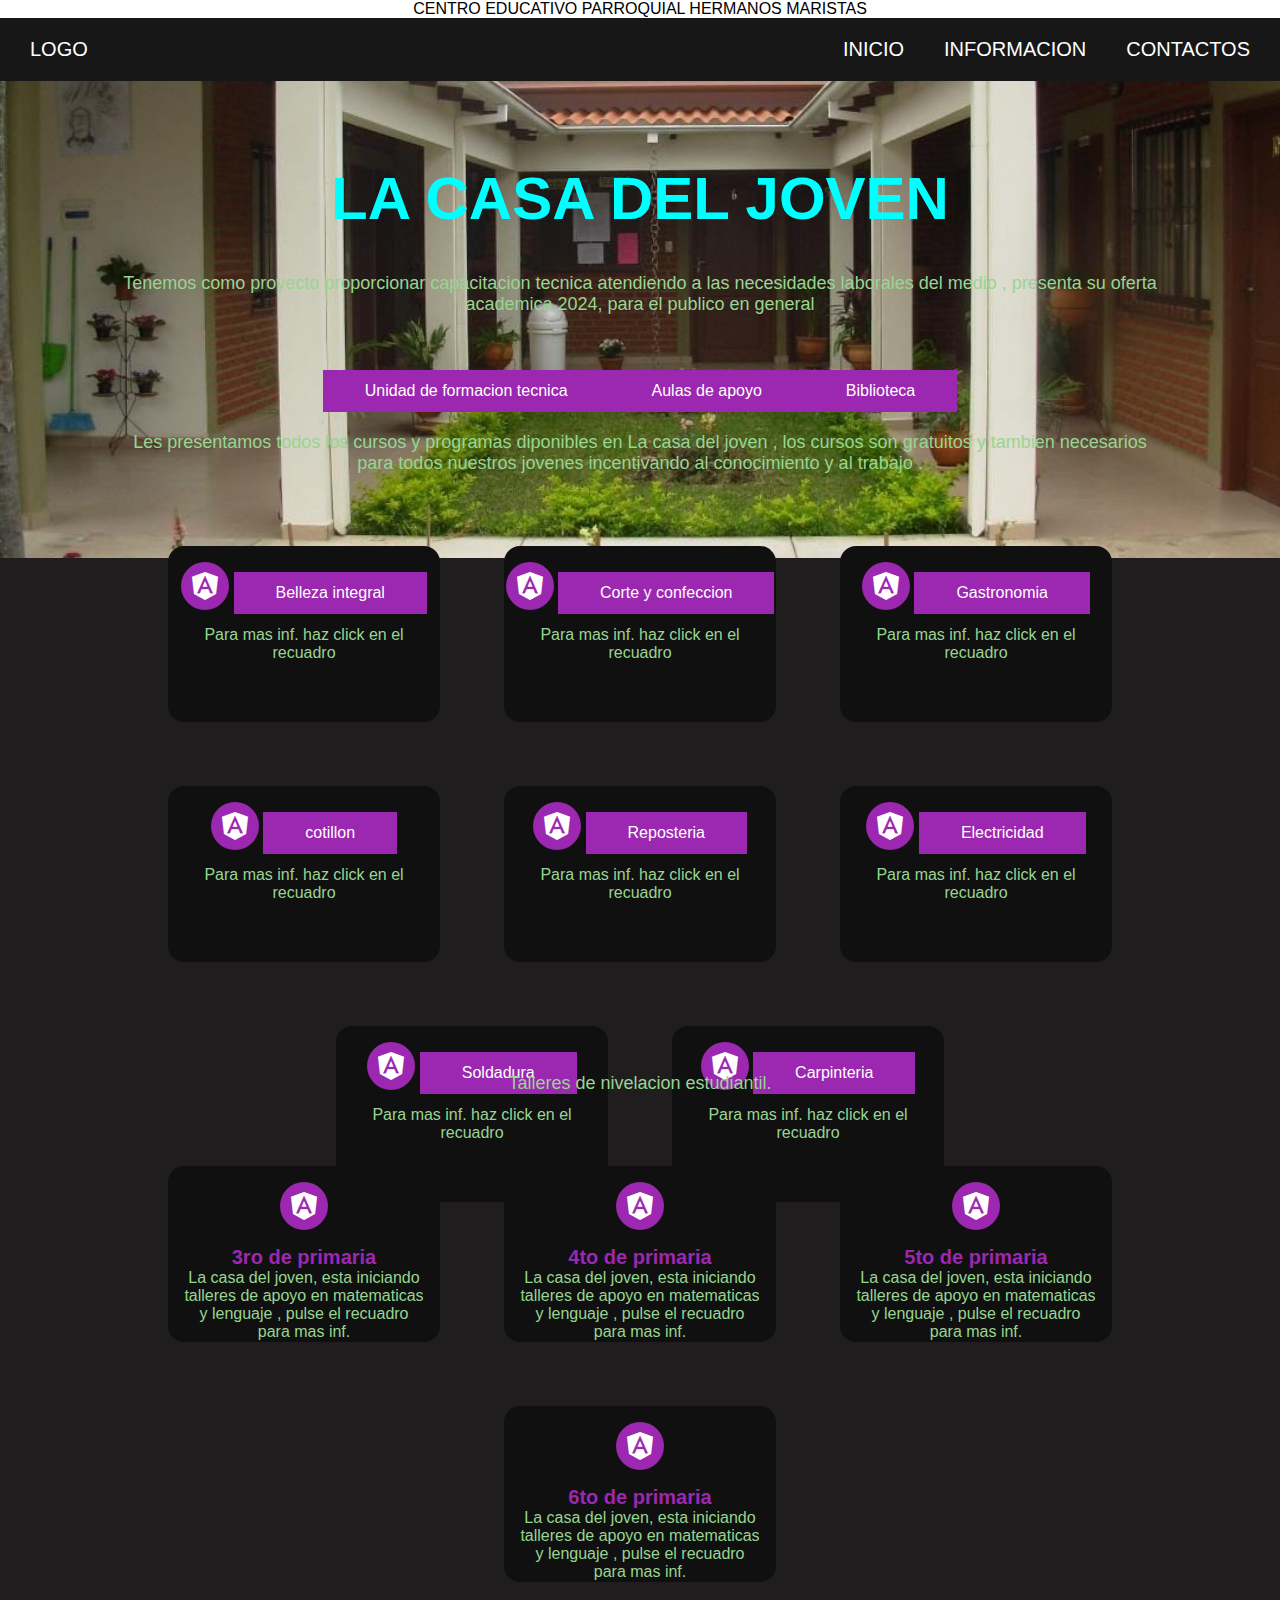
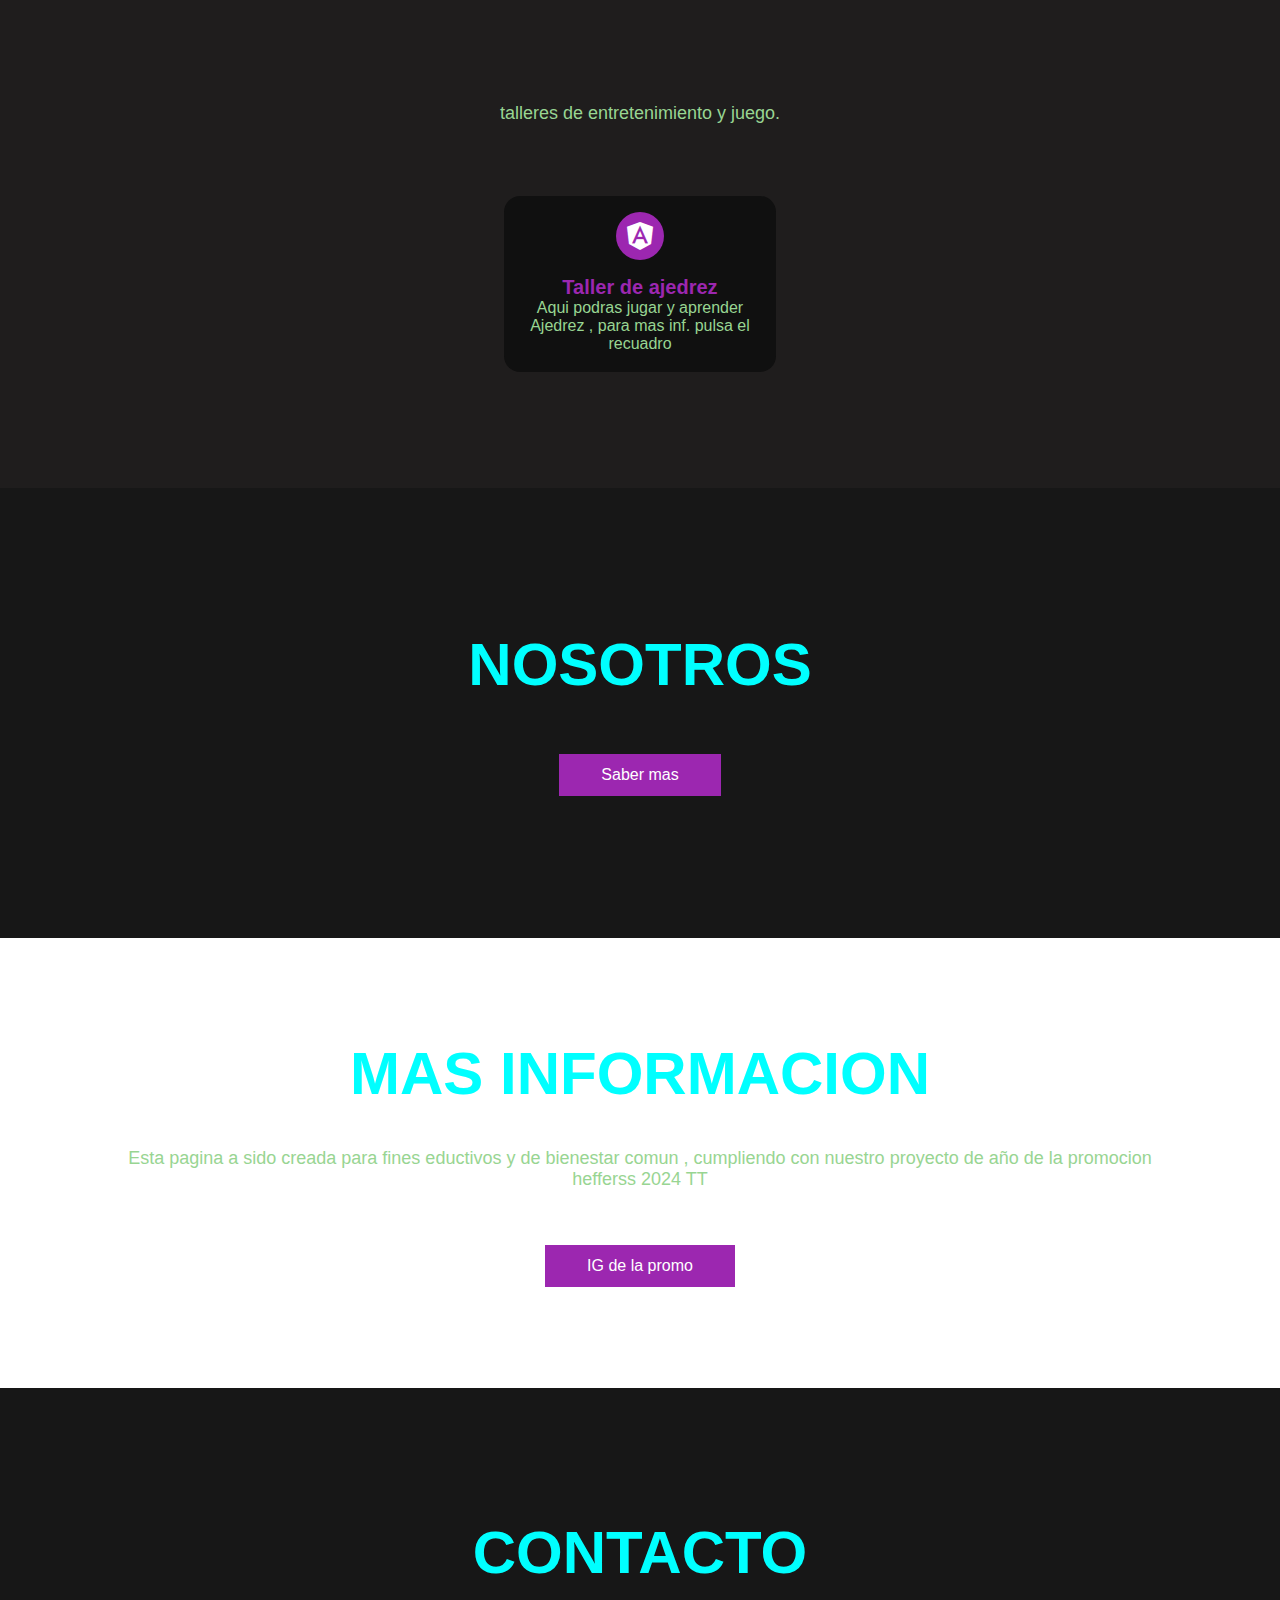
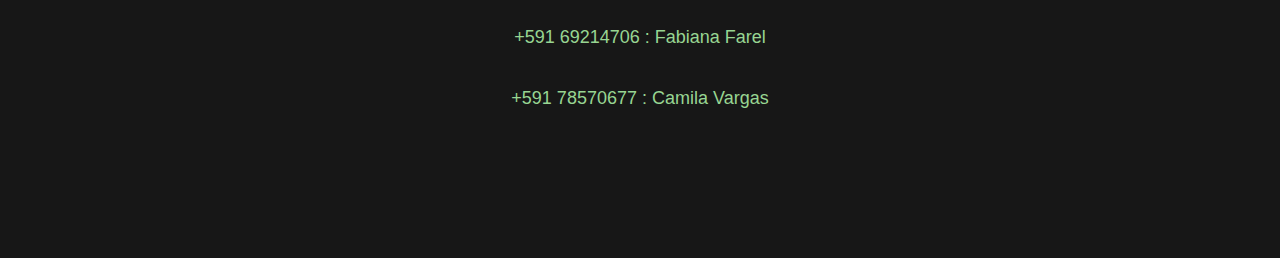
==== index.html @ f970f746 "Add files via upload" ====
<!DOCTYPE html>
<html lang="en">
<head>
    <meta charset="UTF-8">
    <meta name="viewport" content="width=device-width, initial-scale=1.0">
    <link rel="stylesheet" href="https://cdnjs.cloudflare.com/ajax/libs/font-awesome/5.15.1/css/all.min.css">
    <link rel="stylesheet" href="style.css"

    <title>CENTRO EDUCATIVO PARROQUIAL HERMANOS MARISTAS</title>
</head>
<body>
    <div class="head">
        <div class="logo">
            <a href="#">Logo</a>
        </div>
        <nav class="navbar">
            <a href="#"> Inicio</a>
            <a href="#"> Informacion</a>
            <a href="#"> Contactos</a>
        </nav>
        
    </div>

    <header class="content header">
        <h2 class="title">La Casa Del Joven</h2>
        <p>
            Tenemos como proyecto proporcionar capacitacion tecnica atendiendo a las necesidades laborales del medio , presenta su oferta academica 2024, para el publico en general
        </p>
        <div class="btn-home">
            <a href="#" class="btn">Unidad de formacion tecnica</a>
            <a href="#" class="btn">Aulas de apoyo</a>
            <a href="#" class="btn">Biblioteca</a>


        </div>
    </header>
    
    <section class="content sau">
        <h2 class="title"></h2>
        <p> Les presentamos todos los cursos y programas diponibles en La casa del joven , los cursos son gratuitos y tambien necesarios para todos nuestros jovenes incentivando al conocimiento y al trabajo .</p>
        <div class="box-container">
            <div class="box">
                <i class="fab fa-angular"></i>
                <a href="https://www.lamarcawell.com/que-es-la-belleza-integrativa-y-como-funciona" class="btn">Belleza integral</a>
                <p>Para mas inf. haz click en el recuadro</p>
            </div>
            <div class="box">
                <i class="fab fa-angular"></i>
                <a href="https://www.institutoimbabura.edu.ec/que-es-corte-y-confeccion/" class="btn">Corte y confeccion</a>
                <p>Para mas inf. haz click en el recuadro</p>
            </div>
            <div class="box">
                <i class="fab fa-angular"></i>
                <a href="https://www.institutoimbabura.edu.ec/que-es-corte-y-confeccion/" class="btn">Gastronomia</a>
                <p>Para mas inf. haz click en el recuadro</p>
            </div>
            <div class="box">
                <i class="fab fa-angular"></i>
                <a href="https://es.wikipedia.org/wiki/Cotill%C3%B3n" class="btn">cotillon</a>
                <p>Para mas inf. haz click en el recuadro</p>
            </div>
            <div class="box">
                <i class="fab fa-angular"></i>
                <a href="https://www.significados.com/reposteria/" class="btn">Reposteria</a>
                <p>Para mas inf. haz click en el recuadro</p>
            </div>
            <div class="box">
                <i class="fab fa-angular"></i>
                <a href="https://es.wikipedia.org/wiki/Electricidad" class="btn">Electricidad</a>
                <p>Para mas inf. haz click en el recuadro</p>
            </div>
            <div class="box">
                <i class="fab fa-angular"></i>
                <a href="https://es.wikipedia.org/wiki/Soldadura" class="btn">Soldadura</a>
                <p>Para mas inf. haz click en el recuadro</p>
            </div>
            <div class="box">
                <i class="fab fa-angular"></i>
                <a href="https://es.wikipedia.org/wiki/Carpinter%C3%ADa" class="btn">Carpinteria</a>
                <p>Para mas inf. haz click en el recuadro</p>
            </div>
        </div>
    </section>

    <section class="content sau">
        <h2 class="title"></h2>
        <p> Talleres de nivelacion estudiantil.</p>
        <div class="box-container">
            <div class="box">
                <i class="fab fa-angular"></i>
                <h3>3ro de primaria</h3>
                <p>La casa del joven, esta iniciando talleres de apoyo en matematicas y lenguaje , pulse el recuadro para mas inf.</p>
            </div>
            <div class="box">
                <i class="fab fa-angular"></i>
                <h3>4to de primaria</h3>
                <p>La casa del joven, esta iniciando talleres de apoyo en matematicas y lenguaje , pulse el recuadro para mas inf.</p>
            </div>
            <div class="box">
                <i class="fab fa-angular"></i>
                <h3>5to de primaria</h3>
                <p>La casa del joven, esta iniciando talleres de apoyo en matematicas y lenguaje , pulse el recuadro para mas inf.</p>
            </div>
            <div class="box">
                <i class="fab fa-angular"></i>
                <h3>6to de primaria</h3>
                <p>La casa del joven, esta iniciando talleres de apoyo en matematicas y lenguaje , pulse el recuadro para mas inf.</p>
            </div>
        </div>
    </section>

    <section class="content sau">
        <h2 class="title"></h2>
        <p> talleres de entretenimiento y juego.</p>
        <div class="box-container">
            <div class="box">
                <i class="fab fa-angular"></i>
                <h3>Taller de ajedrez</h3>
                <p>Aqui podras jugar y aprender Ajedrez , para mas inf. pulsa el recuadro</p>
  
           
        </div>
    </section>

    <section class="content about">

        <h2 class="title">Nosotros</h2>
        
        <a href="https://www.facebook.com/JuntaEscolarMarcelinoChampagnat?mibextid=ZbWKwL" class="btn">Saber mas </a>
    </section>

    <section class="content price">
        <article class="contain">
            <h2 class="title">Mas informacion</h2>
            <p>Esta pagina a sido creada para fines eductivos y de bienestar comun , cumpliendo con nuestro proyecto de año de la promocion hefferss 2024 TT</p>
            <a href="https://www.instagram.com/hefferss24tt?igsh=OWJ4YzBvZHR6bHdp" class="btn">IG de la promo</a>

        </article>
        
       

    </section>
    <section class="content contact">
        <h2 class="title">Contacto</h2>
        <p> +591 69214706 : Fabiana Farel</p>
        <p> +591 78570677 : Camila Vargas</p>
    </section>
</html>
---- style.css ----
*{
    margin: 0;
    padding: 0;
    border: 0;
    font-size: 100%;
    vertical-align: baseline;
}

body {
    text-align: center;
    font-family: sans-serif;

}


.head {
    display: flex;
    align-items: center;
    justify-content: space-between;
    height: 63px;
    background: #171717;
    position: fixed;
    width: 100%;
    z-index: 100;
}
.navbar {
    display: flex;
    margin-right: 10px;

}

.logo {
    margin-left: 30px;

}
.logo a {
    text-decoration: none;
    color: #fff;
    text-transform: uppercase;
    font-size: 20px;
}

.navbar a {
    display: block;
    padding: 23px 20px;
    color: #fff;
    text-decoration: none;
    text-transform: uppercase;
    font-size: 20px;
}

.navbar a:hover {
    background: #3f3f3f;

}
.header {
    display: flex;
    justify-content: center;
    align-items: center;

}
.header {
    height: 60vh !important;
    background: url(img/casajoven.jpeg) no-repeat center;
    background-size: cover;
}

.title {
    margin-bottom: 40px;
    font-size: 60px;
    font-weight: 600;
    text-transform: uppercase;
    color: aqua;
}

p {
    margin-bottom: 40px;
    font-size: 18px;
    color: rgb(152, 213, 146);
    padding: 0 100px;

}

.btn {
    display: inline-block;
    margin-top: 15px;
    padding: 10px 40px;
    border: 2px solid #9c27b0;
    color: #fff;
    text-decoration: none;
    background: #9c27b0;
}

.btn:hover {
    background: none;

}
.btn-home {
    display: flex;

}
.btn-hom a{
    margin: 0 10px; 
}

.content {
    height: 50vh;
    display: flex;
    flex-direction: column;
    justify-content: center;
    align-items: center;
}

.sau {
    padding: 30px;
    background: #1f1d1d;

}

.box-container {
    display: flex;
    justify-content: center;
    flex-wrap: wrap;
    text-align: center;

}

.box-container .box {
    height: 11rem;
    width: 17rem;
    background: #101010;
    text-align: center;
    border-radius: 1rem;
    box-shadow: 0 .3 5rem rgb(0, 0, 0, .5);
    margin: 2rem;
}

.box-container .box i {
    height: 3rem;
    width: 3rem;
    line-height: 3rem;
    text-align: center;
    border-radius: 50%;
    color: #fff;
    background: #9c27b0;
    font-size: 2rem;
    margin: 1rem 0;

}

.box-container .box h3 {
    font-size: 20px;
    color: #9c27b0;

}

.box-container .box p {
    padding: 0 15px;
    font-size: 16px;

}

.about {
    background: #171717;
}

.price {
    background: url(img/logo2.jpeg) no-repeat center;
    background-attachment: fixed;
    background-size: cover;
    text-align: center;
}

.contact {
    padding-top: 20px;
    background: #171717;
    padding-bottom: 0;

}
@media (max-widht: 768px)  {
    .title {
        margin-bottom: 0;
        font-size: 40px;
    }
    .sau {
        height: 120vh;
    }
    .navbar {
        display: none;
    }
}
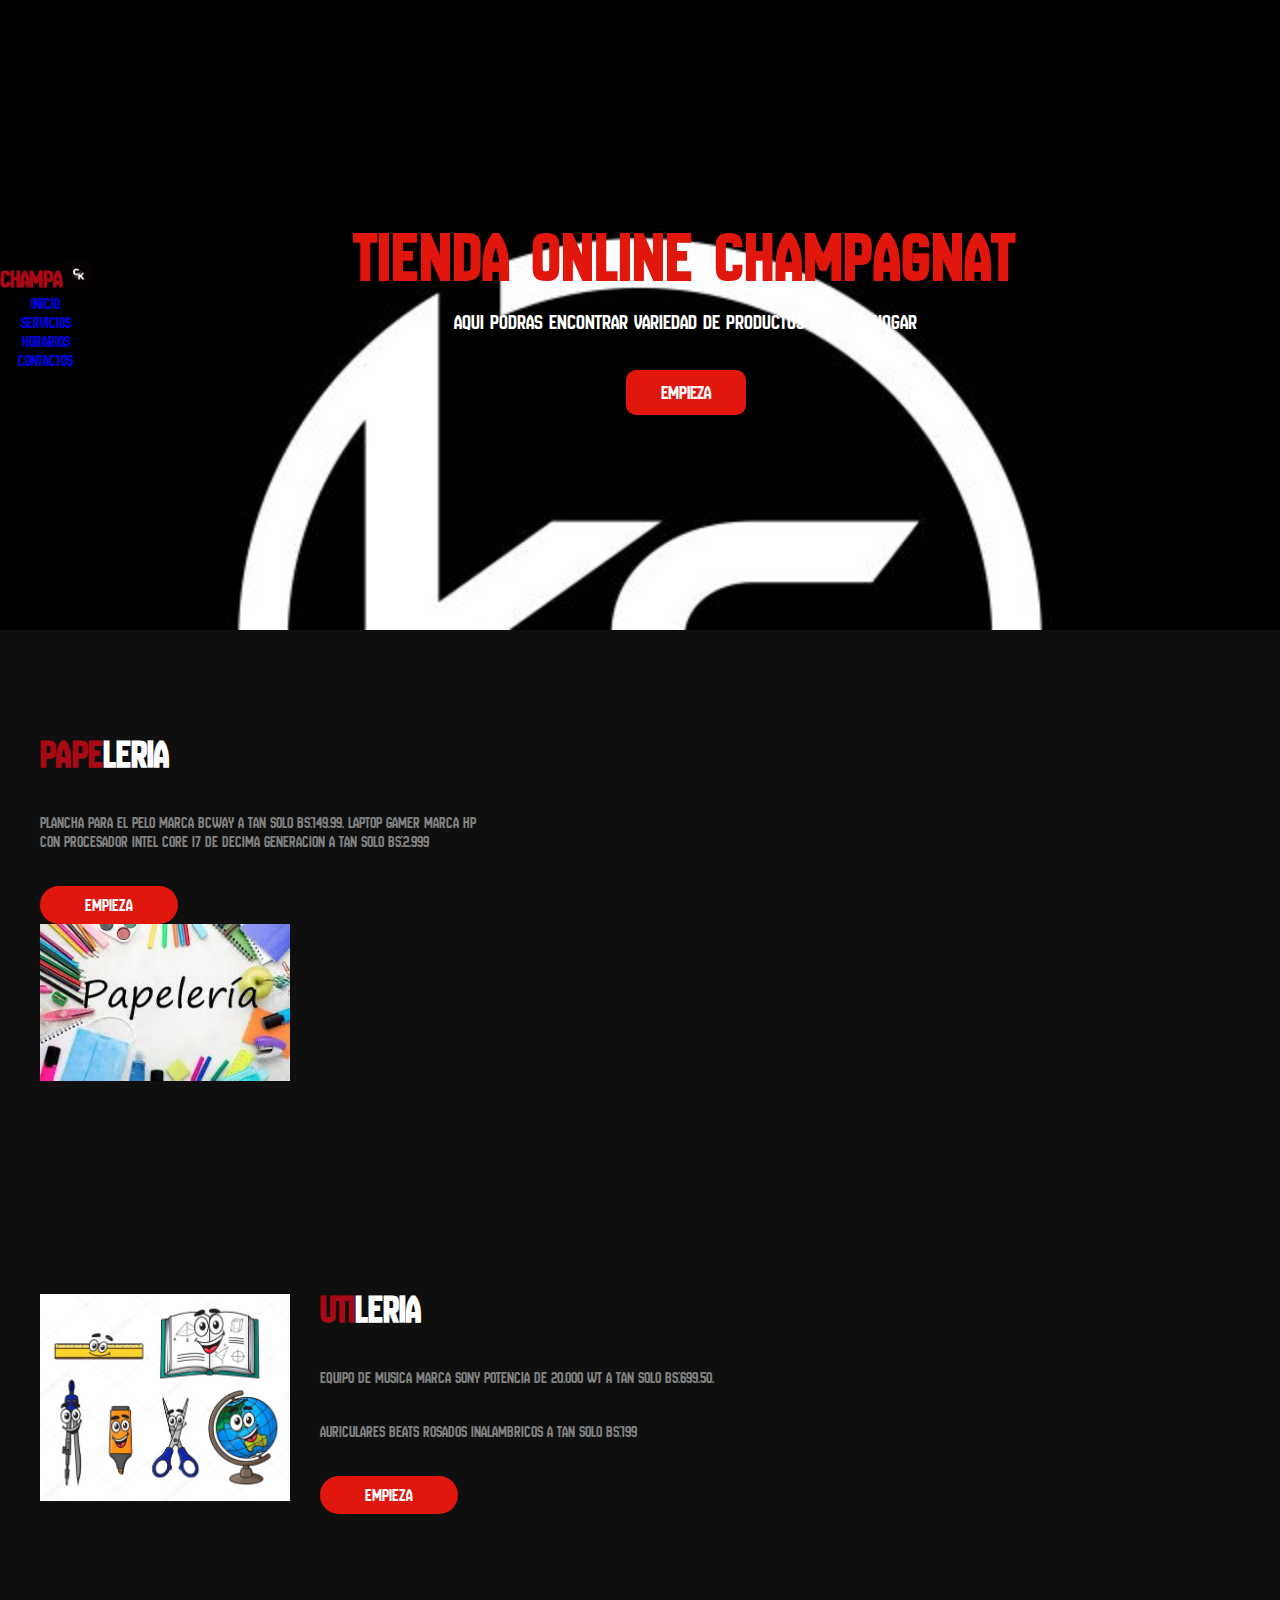
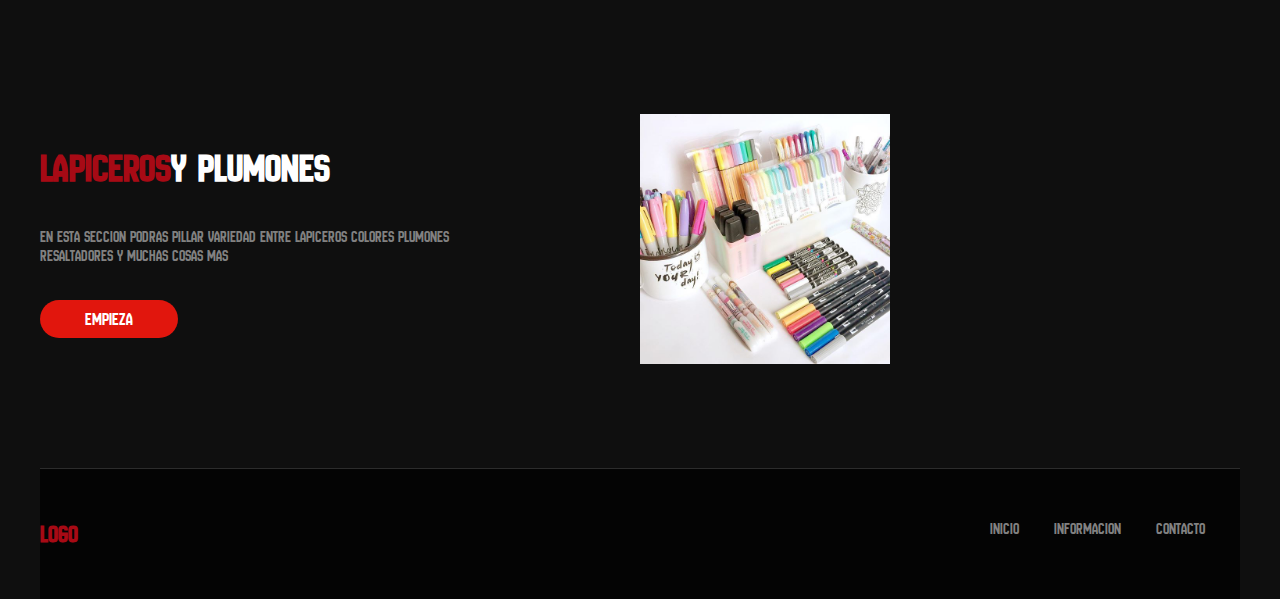
==== commit 2f95303e: "Add files via upload" ====
--- a/index.html
+++ b/index.html
@@ -1,148 +1,100 @@
 <!DOCTYPE html>
 <html lang="en">
+
 <head>
     <meta charset="UTF-8">
     <meta name="viewport" content="width=device-width, initial-scale=1.0">
-    <link rel="stylesheet" href="https://cdnjs.cloudflare.com/ajax/libs/font-awesome/5.15.1/css/all.min.css">
-    <link rel="stylesheet" href="style.css"
+    <title>Document</title>
+    <link rel="stylesheet" href="style.css"> </head>
 
-    <title>CENTRO EDUCATIVO PARROQUIAL HERMANOS MARISTAS</title>
-</head>
 <body>
-    <div class="head">
-        <div class="logo">
-            <a href="#">Logo</a>
+    <header class="header">
+        <div class="Menu">
+
+            <a href="#" class="logo">CHAMPA</a>
+            <input type="checkbox" id="menu"> <label for="menu"><img src="ventas/ck.jpeg" class="menu-icono"
+                alt=""></label>
+            <nav class="navbar">
+                <ul>
+                    <li><a href="#">INICIO</a></li>
+                    <li><a href="#">SERVICIOS</a></li>
+                    <li><a href="#">HORARIOS</a></li>
+                    <li><a href="#">CONTACTOS</a></li>
+                </ul>
+            </nav>
+
         </div>
-        <nav class="navbar">
-            <a href="#"> Inicio</a>
-            <a href="#"> Informacion</a>
-            <a href="#"> Contactos</a>
-        </nav>
-        
-    </div>
+        <div class="header-content container">
+            <div class="header-info">
+                <h1>Tienda online Champagnat
+                </h1>
+                <p>Aqui podras encontrar variedad de productos para tu hogar</p>
+                <a href="#" class="btn-1">Empieza</a>
+            </div>
+        </div>
 
-    <header class="content header">
-        <h2 class="title">La Casa Del Joven</h2>
-        <p>
-            Tenemos como proyecto proporcionar capacitacion tecnica atendiendo a las necesidades laborales del medio , presenta su oferta academica 2024, para el publico en general
-        </p>
-        <div class="btn-home">
-            <a href="#" class="btn">Unidad de formacion tecnica</a>
-            <a href="#" class="btn">Aulas de apoyo</a>
-            <a href="#" class="btn">Biblioteca</a>
+    </header>
+    <section class="gym container">
+        <div class="gym-1">
+            <h2><span>pape</span>leria</h2>
+            <p>
+               Plancha para el pelo marca BCWAY a tan solo Bs:149.99.                                           
+               Laptop Gamer marca HP con procesador Intel Core i7 de decima generacion a tan solo Bs:2.999
+            </p>
+            <a href="papeleria.html" class="btn-2">Empieza</a>
 
 
-        </div>
-    </header>
-    
-    <section class="content sau">
-        <h2 class="title"></h2>
-        <p> Les presentamos todos los cursos y programas diponibles en La casa del joven , los cursos son gratuitos y tambien necesarios para todos nuestros jovenes incentivando al conocimiento y al trabajo .</p>
-        <div class="box-container">
-            <div class="box">
-                <i class="fab fa-angular"></i>
-                <a href="https://www.lamarcawell.com/que-es-la-belleza-integrativa-y-como-funciona" class="btn">Belleza integral</a>
-                <p>Para mas inf. haz click en el recuadro</p>
-            </div>
-            <div class="box">
-                <i class="fab fa-angular"></i>
-                <a href="https://www.institutoimbabura.edu.ec/que-es-corte-y-confeccion/" class="btn">Corte y confeccion</a>
-                <p>Para mas inf. haz click en el recuadro</p>
-            </div>
-            <div class="box">
-                <i class="fab fa-angular"></i>
-                <a href="https://www.institutoimbabura.edu.ec/que-es-corte-y-confeccion/" class="btn">Gastronomia</a>
-                <p>Para mas inf. haz click en el recuadro</p>
-            </div>
-            <div class="box">
-                <i class="fab fa-angular"></i>
-                <a href="https://es.wikipedia.org/wiki/Cotill%C3%B3n" class="btn">cotillon</a>
-                <p>Para mas inf. haz click en el recuadro</p>
-            </div>
-            <div class="box">
-                <i class="fab fa-angular"></i>
-                <a href="https://www.significados.com/reposteria/" class="btn">Reposteria</a>
-                <p>Para mas inf. haz click en el recuadro</p>
-            </div>
-            <div class="box">
-                <i class="fab fa-angular"></i>
-                <a href="https://es.wikipedia.org/wiki/Electricidad" class="btn">Electricidad</a>
-                <p>Para mas inf. haz click en el recuadro</p>
-            </div>
-            <div class="box">
-                <i class="fab fa-angular"></i>
-                <a href="https://es.wikipedia.org/wiki/Soldadura" class="btn">Soldadura</a>
-                <p>Para mas inf. haz click en el recuadro</p>
-            </div>
-            <div class="box">
-                <i class="fab fa-angular"></i>
-                <a href="https://es.wikipedia.org/wiki/Carpinter%C3%ADa" class="btn">Carpinteria</a>
-                <p>Para mas inf. haz click en el recuadro</p>
-            </div>
-        </div>
-    </section>
-
-    <section class="content sau">
-        <h2 class="title"></h2>
-        <p> Talleres de nivelacion estudiantil.</p>
-        <div class="box-container">
-            <div class="box">
-                <i class="fab fa-angular"></i>
-                <h3>3ro de primaria</h3>
-                <p>La casa del joven, esta iniciando talleres de apoyo en matematicas y lenguaje , pulse el recuadro para mas inf.</p>
-            </div>
-            <div class="box">
-                <i class="fab fa-angular"></i>
-                <h3>4to de primaria</h3>
-                <p>La casa del joven, esta iniciando talleres de apoyo en matematicas y lenguaje , pulse el recuadro para mas inf.</p>
-            </div>
-            <div class="box">
-                <i class="fab fa-angular"></i>
-                <h3>5to de primaria</h3>
-                <p>La casa del joven, esta iniciando talleres de apoyo en matematicas y lenguaje , pulse el recuadro para mas inf.</p>
-            </div>
-            <div class="box">
-                <i class="fab fa-angular"></i>
-                <h3>6to de primaria</h3>
-                <p>La casa del joven, esta iniciando talleres de apoyo en matematicas y lenguaje , pulse el recuadro para mas inf.</p>
-            </div>
-        </div>
-    </section>
-
-    <section class="content sau">
-        <h2 class="title"></h2>
-        <p> talleres de entretenimiento y juego.</p>
-        <div class="box-container">
-            <div class="box">
-                <i class="fab fa-angular"></i>
-                <h3>Taller de ajedrez</h3>
-                <p>Aqui podras jugar y aprender Ajedrez , para mas inf. pulsa el recuadro</p>
-  
+        <div class="gym-2">
+            <img class="img-1" src="ventas/papéleria.jpeg" alt="gym">
            
         </div>
     </section>
 
-    <section class="content about">
+    <section class="gym container">
+        <div class="gym-2">
+            <img class="img-1" src="ventas/reglas.jpeg" alt="gym">
+           
+        </div>
+        <div class="gym-1">
+            <h2><span>uti</span>leria</h2>
+            <p>
+                Equipo de musica marca sony potencia de 20.000 wt a tan solo Bs:699.50.
+            </p>
+            <p>
+                Auriculares beats rosados inalambricos a tan solo Bs:199
+            </p>
+            <a href="utileria.html" class="btn-2">Empieza</a>
+        
 
-        <h2 class="title">Nosotros</h2>
+        </div>
         
-        <a href="https://www.facebook.com/JuntaEscolarMarcelinoChampagnat?mibextid=ZbWKwL" class="btn">Saber mas </a>
     </section>
 
-    <section class="content price">
-        <article class="contain">
-            <h2 class="title">Mas informacion</h2>
-            <p>Esta pagina a sido creada para fines eductivos y de bienestar comun , cumpliendo con nuestro proyecto de año de la promocion hefferss 2024 TT</p>
-            <a href="https://www.instagram.com/hefferss24tt?igsh=OWJ4YzBvZHR6bHdp" class="btn">IG de la promo</a>
+    <section class="gym container">
+        <div class="gym-1">
+            <h2><span>lapiceros</span>y plumones</h2>
+            <p>
+               En esta seccion podras pillar variedad entre lapiceros colores plumones resaltadores y muchas cosas mas 
+            </p>
+            
+            <a href="#" class="btn-2">Empieza</a>
 
-        </article>
-        
-       
+        </div>
+        <div class="gym-2">
+            <img class="img-1" src="ventas/lapicero.jpeg" alt="gym">
+            
+        </div>
+    </section>
+    <footer class="footer container">
+        <h3>Logo</h3>
+        <div class="links">
+            <ul>
+                <li><a href="#">Inicio</a></li>
+                <li><a href="#">Informacion</a></li>
+                <li><a href="#">Contacto</a></li>
+            </ul>
+        </div>
+    </footer>
+</body>
 
-    </section>
-    <section class="content contact">
-        <h2 class="title">Contacto</h2>
-        <p> +591 69214706 : Fabiana Farel</p>
-        <p> +591 78570677 : Camila Vargas</p>
-    </section>
 </html>--- a/style.css
+++ b/style.css
@@ -1,191 +1,190 @@
+@import url('https://fonts.googleapis.com/css2?family=New+Amsterdam&display=swap');
 *{
     margin: 0;
     padding: 0;
-    border: 0;
-    font-size: 100%;
-    vertical-align: baseline;
+    box-sizing: border-box;
+    text-decoration: none;
+    list-style: none;
+}
+body {
+    font-family: "New Amsterdam", sans-serif;
+    background-color: #0f0f0f;
 }
 
-body {
-    text-align: center;
-    font-family: sans-serif;
+.container {
+    max-width: 1200px;
+    margin: 0 auto;
 
 }
-
-
-.head {
+.header {
+    background-image: url(ventas/CK\ \(2\).jpeg);
+    background-position: top center; 
+    background-repeat: no-repeat;
+    background-size: cover;
+    min-height: 70vh;
+    display: flex;
+    align-items: center;
+    justify-content: center;
+    text-align: center;
+}
+.menu {
+    position: absolute;
+    top: 0;
+    left: 0;
+    right: 0;
     display: flex;
     align-items: center;
     justify-content: space-between;
-    height: 63px;
-    background: #171717;
-    position: fixed;
-    width: 100%;
-    z-index: 100;
+    z-index: 1000;
+    background-color: #040404;
+    border-bottom: 1px solid #ffffff29;
 }
-.navbar {
+.logo {
+    color: #a70a15;
+    font-size: 25px;
+    font-weight: 800;
+}
+.menu .navbar ul li a {
+    font-size: 18px;
+    padding: 20px;
+    color: #ffffff;
+    display: block;
+}
+.menu .navbar ul li a:hover {
+    color: #e1160d;
+}
+#menu {
+    display: none;
+}
+.menu-icono {
+    width: 25px;
+}
+.menu label {
+    display: none;
+    cursor: pointer;
+}
+.header-info h1 {
+    color: #e1160d;
+    text-transform: uppercase;
+    font-size: 70px;
+    font-weight: 800;
+    letter-spacing: 2px;
+    margin-bottom: 10px;
+}
+.header-info p {
+    color: #ffffff;
+    font-size: 22px;
+    text-transform: capitalize;
+    margin-bottom: 35px;
+}
+.btn-1 {
+    display: inline-block;
+    padding: 10px 35px;
+    border-radius: 10px;
+    background-color: #e1160d;
+    font-size: 20px;
+    color: #ffffff;
+    text-transform: uppercase;
+}
+.btn-1:hover {
+    background-color: #a70a15;
+}
+.gym {
+    padding: 100px 0;
     display: flex;
-    margin-right: 10px;
-
-}
-
-.logo {
-    margin-left: 30px;
-
-}
-.logo a {
-    text-decoration: none;
-    color: #fff;
-    text-transform: uppercase;
-    font-size: 20px;
-}
-
-.navbar a {
-    display: block;
-    padding: 23px 20px;
-    color: #fff;
-    text-decoration: none;
-    text-transform: uppercase;
-    font-size: 20px;
-}
-
-.navbar a:hover {
-    background: #3f3f3f;
-
-}
-.header {
-    display: flex;
-    justify-content: center;
     align-items: center;
 
 }
-.header {
-    height: 60vh !important;
-    background: url(img/casajoven.jpeg) no-repeat center;
-    background-size: cover;
+.gym-1 {
+    width: 50%;
+    padding-right: 150px;
+
+}
+.gym-1 h2 {
+    font-size: 40px;
+    color: #ffffff;
+    text-transform:uppercase;
+    font-weight: 600;
+    margin-bottom: 35px;
+}
+.gym-1 p {
+    font-size: 16px;
+    color:#818181;
+    margin-bottom: 35px;   
 }
 
-.title {
-    margin-bottom: 40px;
-    font-size: 60px;
-    font-weight: 600;
-    text-transform: uppercase;
-    color: aqua;
+.gym-1 span {
+    color: #a70a15;
 }
 
-p {
-    margin-bottom: 40px;
+.btn-2 {
+    display: inline-block;
+    padding: 8px 45px;
+    border-radius: 20px;
+    background-color: #e1160d;
     font-size: 18px;
-    color: rgb(152, 213, 146);
-    padding: 0 100px;
+    color: #ffffff;
+    text-transform: uppercase;
+}
+
+.btn-2:hover {
+    background-color: #a70a15;
 
 }
-
-.btn {
-    display: inline-block;
-    margin-top: 15px;
-    padding: 10px 40px;
-    border: 2px solid #9c27b0;
-    color: #fff;
-    text-decoration: none;
-    background: #9c27b0;
+.img-1, .img-2 {
+    width: 250px;
+    margin-right: 30px;
 }
 
-.btn:hover {
-    background: none;
-
-}
-.btn-home {
+.footer {
+    border-top: 1px solid #ffffff29;
+    padding: 50px 0;
     display: flex;
-
-}
-.btn-hom a{
-    margin: 0 10px; 
+    justify-content: space-between;
+    background-color: #040404;
 }
 
-.content {
-    height: 50vh;
-    display: flex;
-    flex-direction: column;
-    justify-content: center;
-    align-items: center;
+.footer h3 {
+    color: #a70a15;
+    font-size: 25px;
+    font-weight: 800;
 }
 
-.sau {
-    padding: 30px;
-    background: #1f1d1d;
-
+.links ul {
+    display: flex;
 }
 
-.box-container {
-    display: flex;
-    justify-content: center;
-    flex-wrap: wrap;
-    text-align: center;
-
+.links ul li {
+    margin-right: 35px;
 }
 
-.box-container .box {
-    height: 11rem;
-    width: 17rem;
-    background: #101010;
-    text-align: center;
-    border-radius: 1rem;
-    box-shadow: 0 .3 5rem rgb(0, 0, 0, .5);
-    margin: 2rem;
+.links ul li a {
+    color: #818181;
 }
 
-.box-container .box i {
-    height: 3rem;
-    width: 3rem;
-    line-height: 3rem;
-    text-align: center;
-    border-radius: 50%;
-    color: #fff;
-    background: #9c27b0;
-    font-size: 2rem;
-    margin: 1rem 0;
+@media(max-widht:991px) {
+    .menu {
+        padding: 20px;
+    }
 
-}
+    .menu label {
+        display: initial;
+    }
 
-.box-container .box h3 {
-    font-size: 20px;
-    color: #9c27b0;
-
-}
-
-.box-container .box p {
-    padding: 0 15px;
-    font-size: 16px;
-
-}
-
-.about {
-    background: #171717;
-}
-
-.price {
-    background: url(img/logo2.jpeg) no-repeat center;
-    background-attachment: fixed;
-    background-size: cover;
-    text-align: center;
-}
-
-.contact {
-    padding-top: 20px;
-    background: #171717;
-    padding-bottom: 0;
-
-}
-@media (max-widht: 768px)  {
-    .title {
-        margin-bottom: 0;
-        font-size: 40px;
-    }
-    .sau {
-        height: 120vh;
-    }
-    .navbar {
+    .menu .navbar {
+        position: absolute;
+        top: 100%;
+        left: 0;
+        right: 0;
+        background-color: #303030;
         display: none;
     }
+
+    .menu .navbar ul li {
+        width: 100%;
+    }
+
+    #menu:checked ~ .navbar {
+        display: initial;
+    }
 }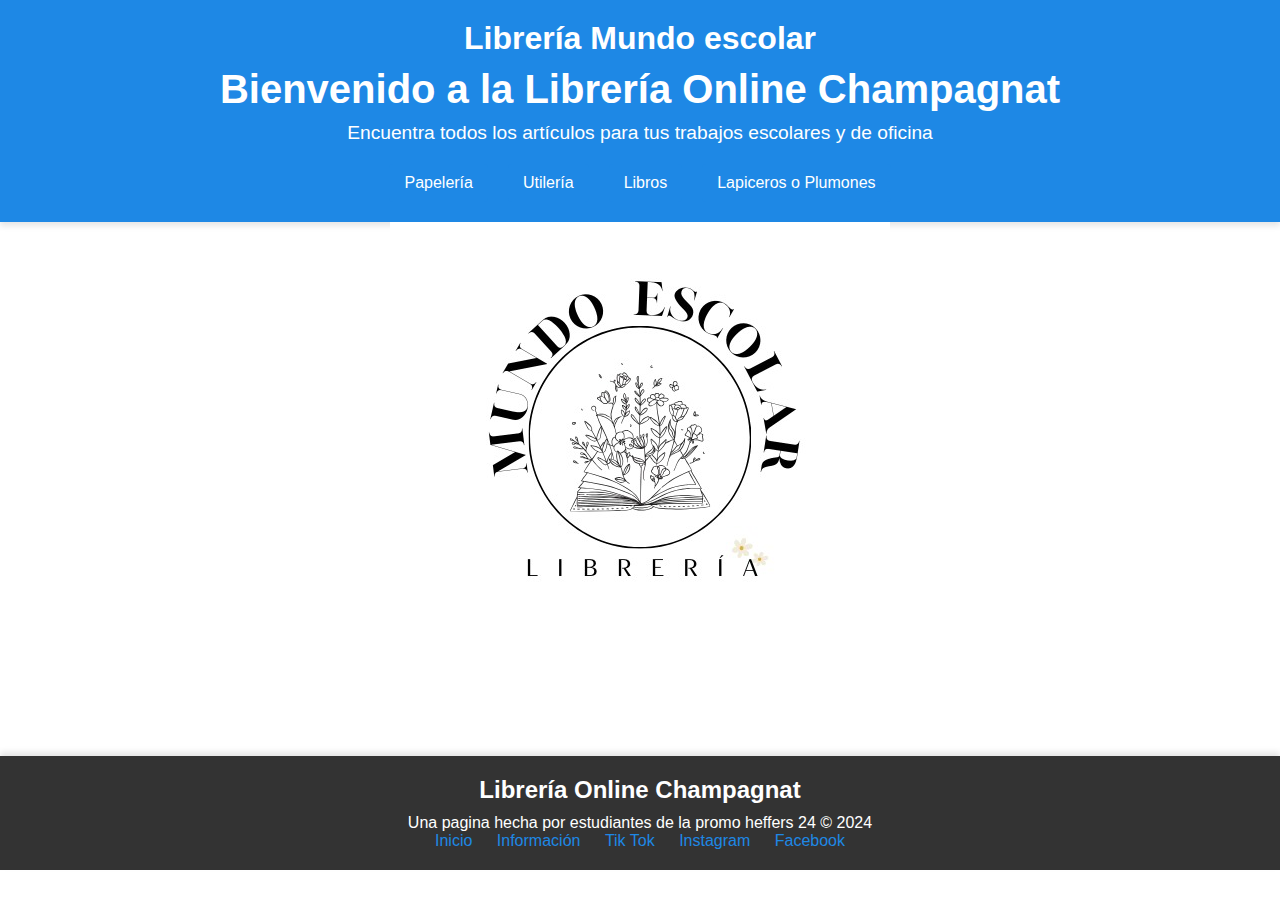
==== commit 6d989499: "Add files via upload" ====
--- a/index.html
+++ b/index.html
@@ -1,100 +1,51 @@
 <!DOCTYPE html>
 <html lang="en">
-
 <head>
     <meta charset="UTF-8">
     <meta name="viewport" content="width=device-width, initial-scale=1.0">
-    <title>Document</title>
-    <link rel="stylesheet" href="style.css"> </head>
-
+    <title>Librería Online Champagnat</title>
+    <link rel="stylesheet" href="style.css">
+</head>
 <body>
     <header class="header">
-        <div class="Menu">
-
-            <a href="#" class="logo">CHAMPA</a>
-            <input type="checkbox" id="menu"> <label for="menu"><img src="ventas/ck.jpeg" class="menu-icono"
-                alt=""></label>
-            <nav class="navbar">
-                <ul>
-                    <li><a href="#">INICIO</a></li>
-                    <li><a href="#">SERVICIOS</a></li>
-                    <li><a href="#">HORARIOS</a></li>
-                    <li><a href="#">CONTACTOS</a></li>
-                </ul>
-            </nav>
-
+        <div class="menu">
+            <a href="#" class="logo">Librería Mundo escolar</a>
         </div>
         <div class="header-content container">
-            <div class="header-info">
-                <h1>Tienda online Champagnat
-                </h1>
-                <p>Aqui podras encontrar variedad de productos para tu hogar</p>
-                <a href="#" class="btn-1">Empieza</a>
+            <h1>Bienvenido a la Librería Online Champagnat</h1>
+            <p>Encuentra todos los artículos para tus trabajos escolares y de oficina</p>
+            <div class="button-container">
+                <a href="papeleria.html" class="header-button">Papelería</a>
+                <a href="utileria.html" class="header-button">Utilería</a>
+                <a href="libros.html" class="header-button">Libros</a>
+                <a href="lapiceros.html" class="header-button">Lapiceros o Plumones</a>
             </div>
         </div>
-
     </header>
-    <section class="gym container">
-        <div class="gym-1">
-            <h2><span>pape</span>leria</h2>
-            <p>
-               Plancha para el pelo marca BCWAY a tan solo Bs:149.99.                                           
-               Laptop Gamer marca HP con procesador Intel Core i7 de decima generacion a tan solo Bs:2.999
-            </p>
-            <a href="papeleria.html" class="btn-2">Empieza</a>
+    <!-- Sección de Imagen Responsiva -->
+    <section class="hero-image">
+        <img src="ventas/logo nuevo.jpeg" alt="Imagen de librería" class="responsive-image">
+    </section>
 
 
-        <div class="gym-2">
-            <img class="img-1" src="ventas/papéleria.jpeg" alt="gym">
-           
-        </div>
-    </section>
 
-    <section class="gym container">
-        <div class="gym-2">
-            <img class="img-1" src="ventas/reglas.jpeg" alt="gym">
-           
-        </div>
-        <div class="gym-1">
-            <h2><span>uti</span>leria</h2>
-            <p>
-                Equipo de musica marca sony potencia de 20.000 wt a tan solo Bs:699.50.
-            </p>
-            <p>
-                Auriculares beats rosados inalambricos a tan solo Bs:199
-            </p>
-            <a href="utileria.html" class="btn-2">Empieza</a>
-        
-
-        </div>
-        
-    </section>
-
-    <section class="gym container">
-        <div class="gym-1">
-            <h2><span>lapiceros</span>y plumones</h2>
-            <p>
-               En esta seccion podras pillar variedad entre lapiceros colores plumones resaltadores y muchas cosas mas 
-            </p>
-            
-            <a href="#" class="btn-2">Empieza</a>
-
-        </div>
-        <div class="gym-2">
-            <img class="img-1" src="ventas/lapicero.jpeg" alt="gym">
-            
-        </div>
-    </section>
+    <!-- Footer -->
     <footer class="footer container">
-        <h3>Logo</h3>
+        <h3>Librería Online Champagnat</h3>
+        <p>Una pagina hecha por estudiantes de la promo heffers 24  &copy; 2024</p>
         <div class="links">
             <ul>
                 <li><a href="#">Inicio</a></li>
-                <li><a href="#">Informacion</a></li>
-                <li><a href="#">Contacto</a></li>
+                <li><a href="informacion.html">Información</a></li>
+                <li><a href="https://www.tiktok.com/@libreria_mundoesc?_t=8rDCK4qss1I&_r=1">Tik Tok</a></li>
+                <li><a href="https://www.instagram.com/libreria__mundoescolar?igsh=MWx2NHFrb2ZqYzIyMw==">Instagram</a></li>
+                <li><a href="https://www.facebook.com/profile.php?id=61568429519338&mibextid=LQQJ4d">Facebook</a></li>
+                
             </ul>
         </div>
     </footer>
+
+   
 </body>
+</html>
 
-</html>--- a/style.css
+++ b/style.css
@@ -1,190 +1,264 @@
-@import url('https://fonts.googleapis.com/css2?family=New+Amsterdam&display=swap');
-*{
+/* General Settings */
+* {
     margin: 0;
     padding: 0;
     box-sizing: border-box;
+    font-family: Arial, sans-serif;
+}
+
+body {
+    background-color: white;
+    color: #333;
+    display: flex;
+    flex-direction: column;
+    align-items: center;
+}
+
+/* Header */
+.header {
+    background-color: #1e88e5;
+    color: #fff;
+    padding: 20px 0;
+    width: 100%;
+    text-align: center;
+    box-shadow: 0 4px 6px rgba(0, 0, 0, 0.1);
+}
+
+.header .logo {
+    font-size: 2rem;
+    font-weight: bold;
+    color: #fff;
     text-decoration: none;
+}
+
+.header-content h1 {
+    font-size: 2.5rem;
+    margin: 10px 0;
+}
+
+.header-content p {
+    font-size: 1.2rem;
+}
+
+/* Section Styling */
+.section {
+    width: 80%;
+    max-width: 1200px;
+    margin: 30px 0;
+    text-align: center;
+}
+
+.section h2 {
+    font-size: 2rem;
+    margin-bottom: 20px;
+    color: #333;
+    text-transform: uppercase;
+    border-bottom: 3px solid #1e88e5;
+    display: inline-block;
+    padding-bottom: 5px;
+    margin-top: 20px;
+}
+
+.product-grid {
+    display: flex;
+    justify-content: space-around;
+    flex-wrap: wrap;
+    gap: 20px;
+}
+
+/* Product Card */
+.product {
+    background-color: #fff;
+    border-radius: 8px;
+    box-shadow: 0 4px 8px rgba(0, 0, 0, 0.1);
+    width: 250px;
+    overflow: hidden;
+    transition: transform 0.3s ease, box-shadow 0.3s ease;
+    text-align: center;
+    padding: 15px;
+}
+
+.product img {
+    background: transparent;
+    width: 100%;
+    border-bottom: 2px solid #1e88e5;
+    padding-bottom: 10px;
+}
+
+.product h3 {
+    font-size: 1.3rem;
+    margin: 15px 0 10px;
+    color: #1e88e5;
+}
+
+.product p {
+    font-size: 0.9rem;
+    color: #555;
+}
+
+.product .price {
+    font-size: 1.1rem;
+    color: #1e88e5;
+    font-weight: bold;
+    margin: 10px 0;
+}
+
+.product .btn {
+    background-color: #1e88e5;
+    color: #fff;
+    border: none;
+    padding: 10px 15px;
+    font-size: 1rem;
+    border-radius: 4px;
+    cursor: pointer;
+    transition: background-color 0.3s ease;
+}
+
+.product .btn:hover {
+    background-color: #1565c0;
+}
+
+/* Product Hover Effects */
+.product:hover {
+    transform: scale(1.05);
+    box-shadow: 0 8px 12px rgba(0, 0, 0, 0.2);
+}
+
+/* Footer */
+.footer {
+    background-color: #333;
+    color: #fff;
+    padding: 20px 0;
+    width: 100%;
+    text-align: center;
+    margin-top: 30px;
+    box-shadow: 0 -4px 6px rgba(0, 0, 0, 0.1);
+}
+
+.footer h3 {
+    font-size: 1.5rem;
+    margin-bottom: 10px;
+}
+
+.footer .links ul {
     list-style: none;
 }
-body {
-    font-family: "New Amsterdam", sans-serif;
-    background-color: #0f0f0f;
-}
-
-.container {
-    max-width: 1200px;
+
+.footer .links ul li {
+    display: inline;
+    margin: 0 10px;
+}
+
+.footer .links ul li a {
+    color: #1e88e5;
+    text-decoration: none;
+    transition: color 0.3s ease;
+}
+
+.footer .links ul li a:hover {
+    color: #fff;
+}
+
+/* Responsive Design */
+@media (max-width: 768px) {
+    .product-grid {
+        flex-direction: column;
+        align-items: center;
+    }
+
+    .section h2 {
+        font-size: 1.8rem;
+    }
+
+    .header-content h1 {
+        font-size: 2rem;
+    }
+
+    .header-content p {
+        font-size: 1rem;
+    }
+}
+
+.button-container {
+    display: flex;
+    justify-content: center;
+    margin-top: 20px;
+}
+
+.header-button {
+    background-color: #1e88e5;
+    color: white;
+    padding: 10px 15px;
+    margin: 0 10px;
+    text-decoration: none;
+    border-radius: 4px;
+    transition: background-color 0.3s ease;
+}
+
+.header-button:hover {
+    background-color: #1565c0;
+}
+.cart {
+    background-color: #f8f8f8;
+    padding: 20px;
+    margin: 20px 0;
+    border-radius: 8px;
+    box-shadow: 0 0 10px rgba(0, 0, 0, 0.1);
+}
+
+.cart h2 {
+    text-align: center;
+    color: #333;
+}
+
+.cart-items {
+    margin: 20px 0;
+}
+
+.cart-items p {
+    text-align: center;
+    font-size: 18px;
+    color: #666;
+}
+
+.checkout {
+    display: block;
     margin: 0 auto;
-
-}
-.header {
-    background-image: url(ventas/CK\ \(2\).jpeg);
-    background-position: top center; 
-    background-repeat: no-repeat;
-    background-size: cover;
-    min-height: 70vh;
-    display: flex;
+    background-color: #1e88e5;
+    color: white;
+    padding: 10px 20px;
+    border: none;
+    border-radius: 4px;
+    cursor: pointer;
+    transition: background-color 0.3s ease;
+}
+
+.checkout:hover {
+    background-color: #1565c0;
+}
+.cart-items {
+    margin-top: 20px;
+}
+
+.cart-items div {
+    display: flex;
+    justify-content: space-between;
     align-items: center;
-    justify-content: center;
-    text-align: center;
-}
-.menu {
-    position: absolute;
-    top: 0;
-    left: 0;
-    right: 0;
-    display: flex;
-    align-items: center;
-    justify-content: space-between;
-    z-index: 1000;
-    background-color: #040404;
-    border-bottom: 1px solid #ffffff29;
-}
-.logo {
-    color: #a70a15;
-    font-size: 25px;
-    font-weight: 800;
-}
-.menu .navbar ul li a {
-    font-size: 18px;
-    padding: 20px;
-    color: #ffffff;
-    display: block;
-}
-.menu .navbar ul li a:hover {
-    color: #e1160d;
-}
-#menu {
-    display: none;
-}
-.menu-icono {
-    width: 25px;
-}
-.menu label {
-    display: none;
+    padding: 10px;
+    border: 1px solid #ccc;
+    margin-bottom: 10px;
+}
+
+.remove-from-cart {
+    margin-left: 10px;
+    background-color: transparent; /* Rojo */
+    color: white;
+    border: none;
+    padding: 5px 10px;
     cursor: pointer;
 }
-.header-info h1 {
-    color: #e1160d;
-    text-transform: uppercase;
-    font-size: 70px;
-    font-weight: 800;
-    letter-spacing: 2px;
-    margin-bottom: 10px;
-}
-.header-info p {
-    color: #ffffff;
-    font-size: 22px;
-    text-transform: capitalize;
-    margin-bottom: 35px;
-}
-.btn-1 {
-    display: inline-block;
-    padding: 10px 35px;
-    border-radius: 10px;
-    background-color: #e1160d;
-    font-size: 20px;
-    color: #ffffff;
-    text-transform: uppercase;
-}
-.btn-1:hover {
-    background-color: #a70a15;
-}
-.gym {
-    padding: 100px 0;
-    display: flex;
-    align-items: center;
-
-}
-.gym-1 {
-    width: 50%;
-    padding-right: 150px;
-
-}
-.gym-1 h2 {
-    font-size: 40px;
-    color: #ffffff;
-    text-transform:uppercase;
-    font-weight: 600;
-    margin-bottom: 35px;
-}
-.gym-1 p {
-    font-size: 16px;
-    color:#818181;
-    margin-bottom: 35px;   
-}
-
-.gym-1 span {
-    color: #a70a15;
-}
-
-.btn-2 {
-    display: inline-block;
-    padding: 8px 45px;
-    border-radius: 20px;
-    background-color: #e1160d;
-    font-size: 18px;
-    color: #ffffff;
-    text-transform: uppercase;
-}
-
-.btn-2:hover {
-    background-color: #a70a15;
-
-}
-.img-1, .img-2 {
-    width: 250px;
-    margin-right: 30px;
-}
-
-.footer {
-    border-top: 1px solid #ffffff29;
-    padding: 50px 0;
-    display: flex;
-    justify-content: space-between;
-    background-color: #040404;
-}
-
-.footer h3 {
-    color: #a70a15;
-    font-size: 25px;
-    font-weight: 800;
-}
-
-.links ul {
-    display: flex;
-}
-
-.links ul li {
-    margin-right: 35px;
-}
-
-.links ul li a {
-    color: #818181;
-}
-
-@media(max-widht:991px) {
-    .menu {
-        padding: 20px;
-    }
-
-    .menu label {
-        display: initial;
-    }
-
-    .menu .navbar {
-        position: absolute;
-        top: 100%;
-        left: 0;
-        right: 0;
-        background-color: #303030;
-        display: none;
-    }
-
-    .menu .navbar ul li {
-        width: 100%;
-    }
-
-    #menu:checked ~ .navbar {
-        display: initial;
-    }
-}+
+.remove-from-cart:hover {
+    background-color: transparent; /* Rojo oscuro */
+}
+
